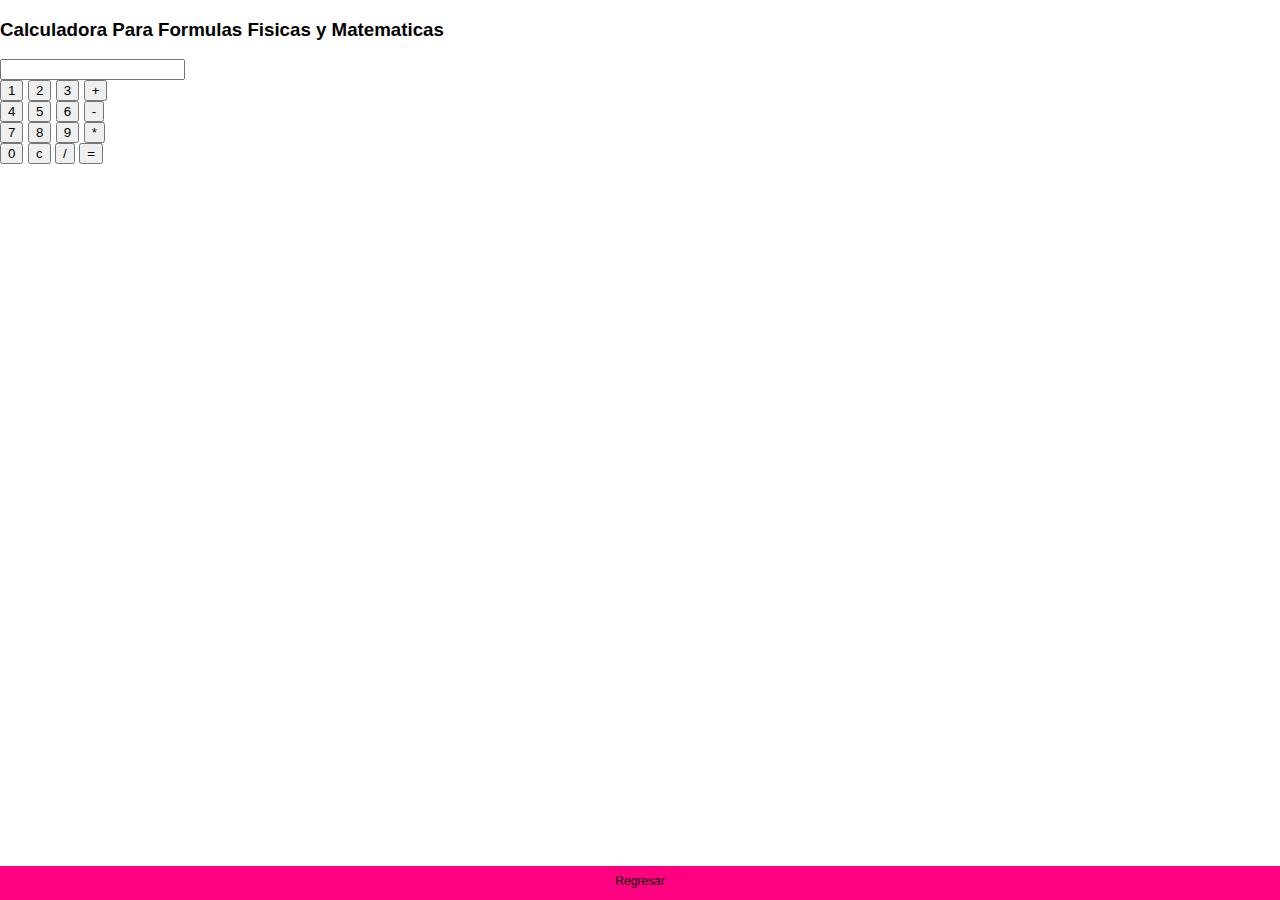
==== formFisica.html @ 8442b998 "Add files via upload" ====
<!DOCTYPE html>
<html lang="es">
  <head>
    <meta charset="UTF-8">
    <meta name="viewport" content="width=device-width, initial-scale=1.0">
    <title>Navegación Inferior</title>
    <link href="https://fonts.googleapis.com/css2?family=Material+Icons"
      rel="stylesheet">
      <link type="text/css" href="estilos.css" rel="stylesheet">
    <style>
      :root {
        --color-primario: black;
        --color-primario-fondo: #ff0080;
        --color-contenido: black;
        --color-contenido-fondo: white;
        --color-active: #4646462c;
        --font-family: -apple-system, BlinkMacSystemFont, Roboto, sans-serif;
        color: var(--color-contenido);
        background-color: var(--color-contenido-fondo);
        font-family: var(--font-family);
      }

      body {
        margin: 0;
      }
      nav {
        position: fixed;
        left: 0;
        right: 0;
        bottom: 0;
      }

      nav ul {
        color: var(--color-primario);
        background-color: var(--color-primario-fondo);
        display: flex;
        list-style-type: none;
        justify-content: center;
        align-items: stretch;
        margin: 0;
        padding: 0;
      }

      nav ul li a {
        display: block;
        color: var(--color-letra-primario);
        font-size: 0.75rem;
        text-decoration: none;
        padding: 0.5rem 0.75rem 0.75rem 0.75rem;
        text-align: center;
      }

      nav li a span.material-icons {
        display: block;
        margin-left: auto;
        margin-right: auto;
      }

      nav ul li a:active {
        background-color: var(--color-active);
      }
      h1{
 text-align:center;

font-size: 800%;
         }
   
    </style>
  </head>

  
  <body>
   
      <form name="calculator">
        <h3>Calculadora Para Formulas Fisicas y Matematicas</h3>
       
        <input type="textfield" name="ans" value="">
        <br>
        <input type="button" value="1" onClick="document.calculator.ans.value+='1'">
        <input type="button" value="2" onClick="document.calculator.ans.value+='2'">
        <input type="button" value="3" onClick="document.calculator.ans.value+='3'">
        <input type="button" value="+" onClick="document.calculator.ans.value+='+'">
        <br>
        <input type="button" value="4" onClick="document.calculator.ans.value+='4'">
        <input type="button" value="5" onClick="document.calculator.ans.value+='5'">
        <input type="button" value="6" onClick="document.calculator.ans.value+='6'">
        <input type="button" value="-" onClick="document.calculator.ans.value+='-'">
        <br>
        <input type="button" value="7" onClick="document.calculator.ans.value+='7'">
        <input type="button" value="8" onClick="document.calculator.ans.value+='8'">
        <input type="button" value="9" onClick="document.calculator.ans.value+='9'">
        <input type="button" value="*" onClick="document.calculator.ans.value+='*'">
        <br>
        <input type="button" value="0" onClick="document.calculator.ans.value+='0'">
        <input type="reset" value="c">
        <input type="button" value="/" onClick="document.calculator.ans.value+='/'">
        <input type="button" value="=" onClick="document.calculator.ans.value=eval(document.calculator.ans.value)">
        </form>
    </body>
</html>


    <form>
      
      <nav>
        <ul>
          <li>
            <a class="btn bnt-danger"href="index.html"> <span class="material-icons"></span>Regresar </a>
          
        </ul>
      </nav>
    </form>
  </body>
</html
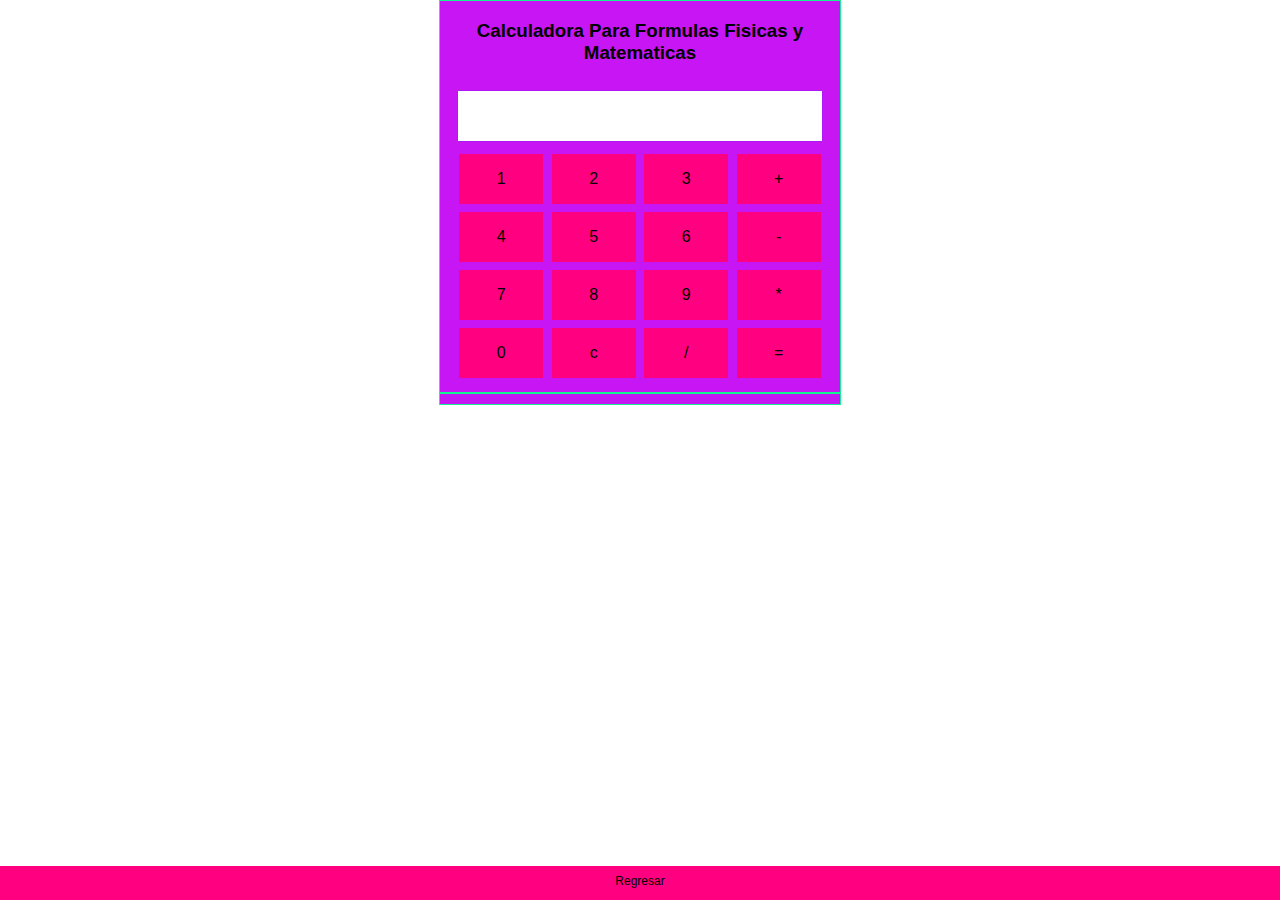
==== commit 1a2b7565: "Update formFisica.html" ====
--- a/formFisica.html
+++ b/formFisica.html
@@ -6,7 +6,7 @@
     <title>Navegación Inferior</title>
     <link href="https://fonts.googleapis.com/css2?family=Material+Icons"
       rel="stylesheet">
-      <link type="text/css" href="estilos.css" rel="stylesheet">
+       <link type="text/css" href="estilos.css" rel="stylesheet">
     <style>
       :root {
         --color-primario: black;
@@ -111,4 +111,4 @@
       </nav>
     </form>
   </body>
-</html+</html
--- a/estilos.css
+++ b/estilos.css
@@ -0,0 +1,34 @@
+form {
+    width: 100%;
+    max-width: 400px;
+    text-align: center;
+    border: solid 1px #15F38E;
+    padding-bottom: 10px;
+    margin: auto;
+    background: #C715F3;
+  }
+  input[type=textfield] {
+      width: 75%;
+      padding: 16px 32px;
+      font-size: 16px;
+      margin: 8px 0;
+      border: 1px solid #AE1BF2;
+      border-radius: 1px;
+      text-align: left;
+      color: #010101;
+      background: 15F3C7;
+  }
+  input[type=button], input[type=submit], input[type=reset] {
+      background-color: #ff0080;
+      border: none;
+      color: #010101;
+      padding: 16px 32px;
+      font-size: 16px;
+      min-width: 21%;
+      text-decoration: none;
+      margin: 4px 2px;
+      cursor: pointer;
+  }
+  input[type=button]:hover, input[type=submit]:hover, input[type=reset]:hover {
+    background-color: #1BF2CE;
+  }